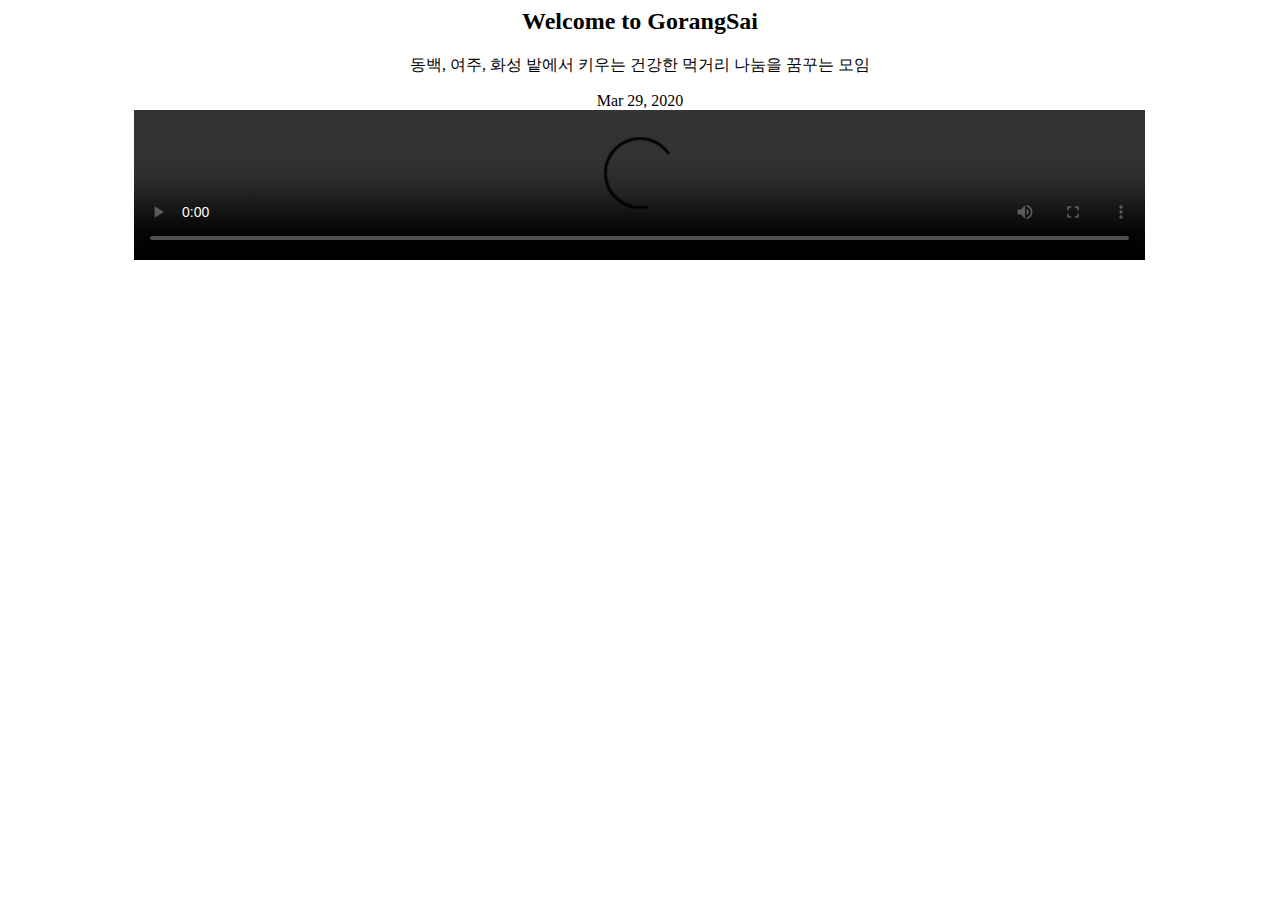
==== about.html @ b16bc6d1 "Add files via upload" ====
<head>
        <meta charset="utf-8" />
		<meta name="viewport" content="width=device-width, initial-scale=1, user-scalable=no" />
		<link rel="stylesheet" href="assets/css/main.css" />

	</head>

    <body class="is-preload">
            <div id="content">
				<div class="inner">
					<!-- Post -->
					<article class="box post post-excerpt" style="text-align:center">
						<h2>Welcome to GorangSai</h2>
						<p>
							 동백, 여주, 화성 밭에서 키우는 건강한 먹거리 나눔을 꿈꾸는 모임
						</p>
						<div class="info">
							<span class="date"><span class="month">Mar</span> <span class="day">29</span><span class="year">, 2020</span></span>
						</div>
						<video src="images/gorangsai1.mp4" width="80%" controls>Your browser does not support the video tag.</video>
					</article>
				</div>
			</div>
	</body>
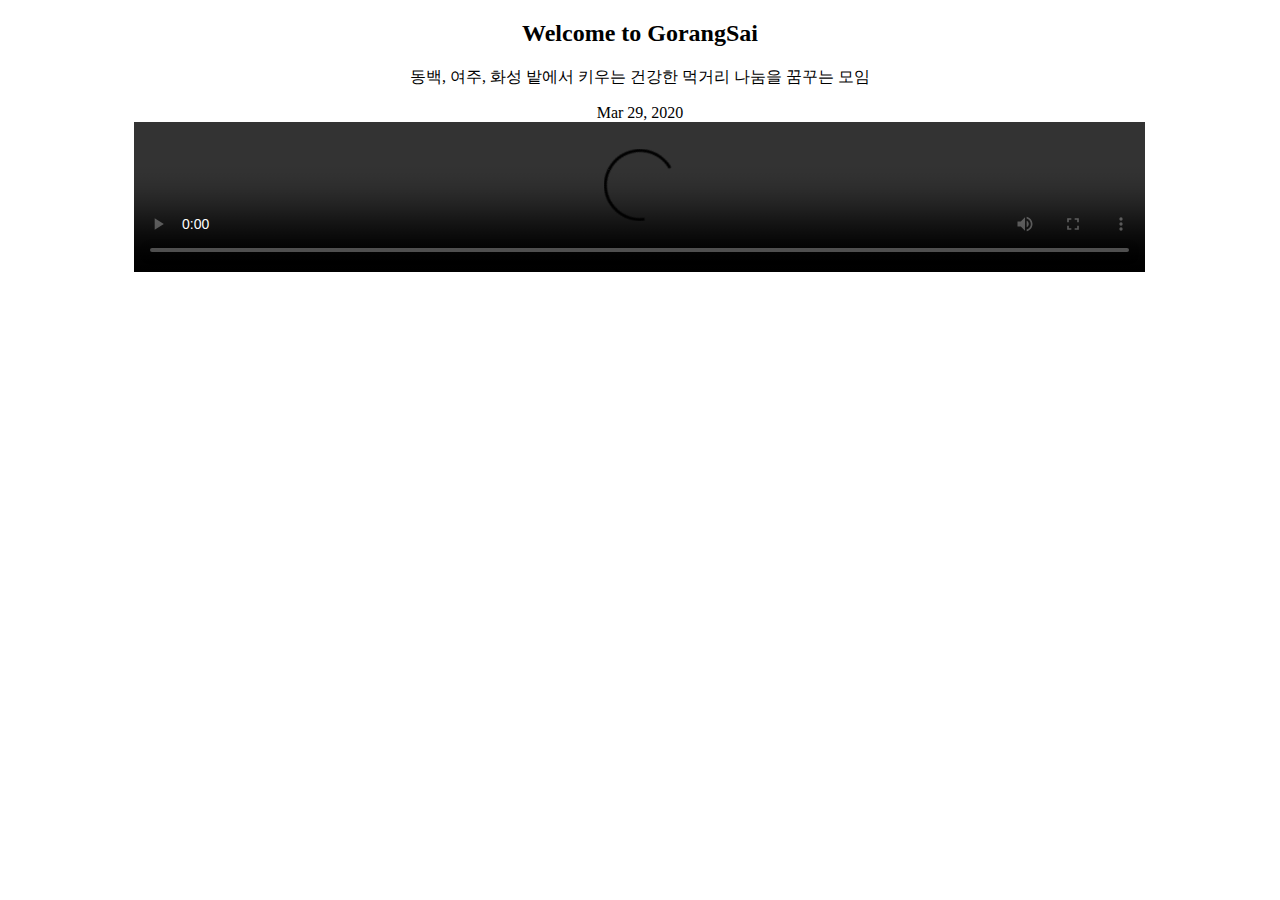
==== commit 27e34bde: "Update about.html" ====
--- a/about.html
+++ b/about.html
@@ -1,14 +1,13 @@
-
-    <head>
-        <meta charset="utf-8" />
+<!DOCTYPE HTML>
+<html>
+	<head>
+		<title>GorangSai</title>
+		<meta charset="utf-8" />
 		<meta name="viewport" content="width=device-width, initial-scale=1, user-scalable=no" />
 		<link rel="stylesheet" href="assets/css/main.css" />
+	</head>
+	<body>
 
-	</head>
-
-    <body class="is-preload">
-            <div id="content">
-				<div class="inner">
 					<!-- Post -->
 					<article class="box post post-excerpt" style="text-align:center">
 						<h2>Welcome to GorangSai</h2>
@@ -20,6 +19,6 @@
 						</div>
 						<video src="images/gorangsai1.mp4" width="80%" controls>Your browser does not support the video tag.</video>
 					</article>
-				</div>
-			</div>
-	</body>+
+	</body>
+</html>
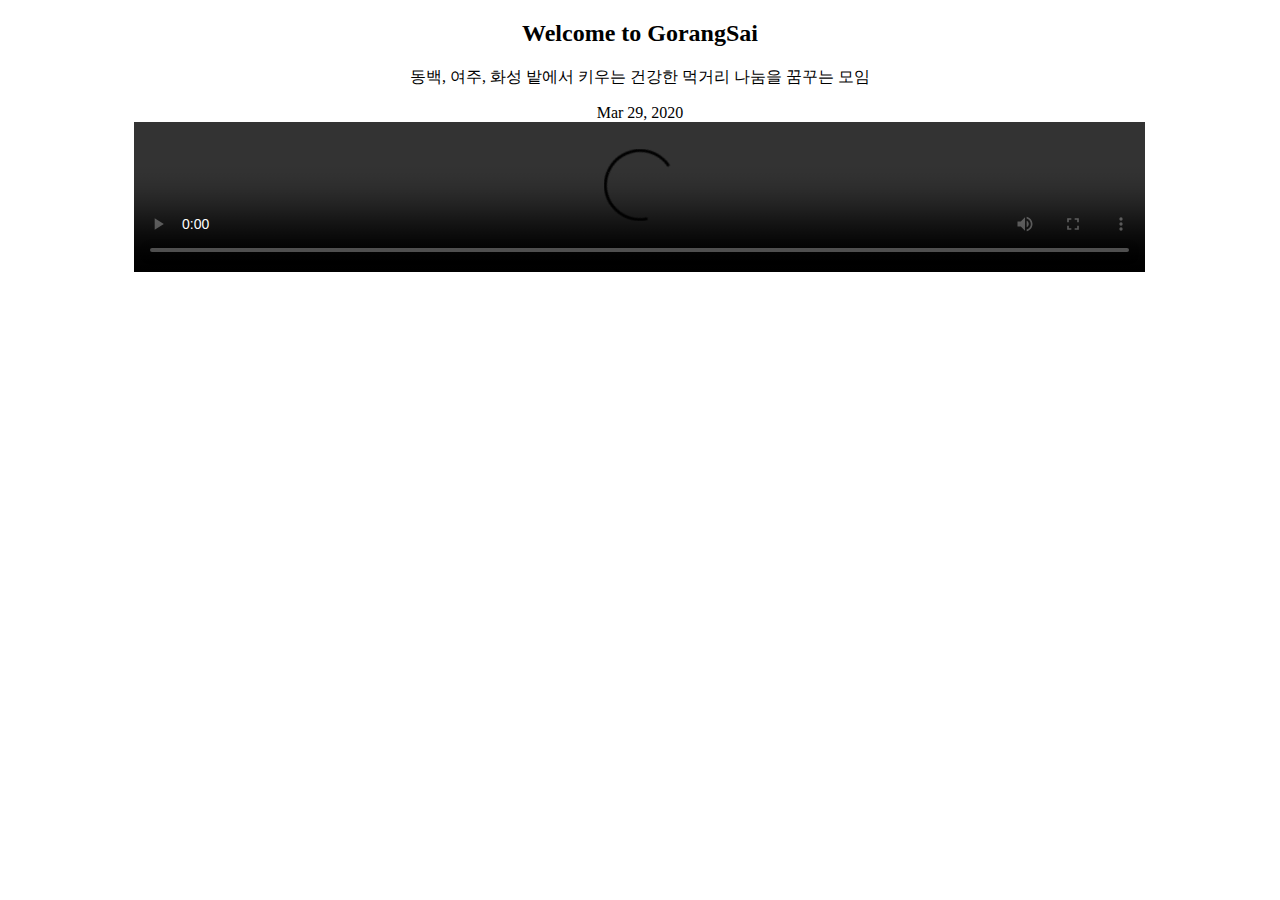
==== commit 4941ee40: "Update about.html" ====
--- a/about.html
+++ b/about.html
@@ -7,7 +7,8 @@
 		<link rel="stylesheet" href="assets/css/main.css" />
 	</head>
 	<body>
-
+                <div id="content">
+				<div class="inner">
 					<!-- Post -->
 					<article class="box post post-excerpt" style="text-align:center">
 						<h2>Welcome to GorangSai</h2>
@@ -19,6 +20,8 @@
 						</div>
 						<video src="images/gorangsai1.mp4" width="80%" controls>Your browser does not support the video tag.</video>
 					</article>
+			        </div>
+		</div>	
 
 	</body>
 </html>
